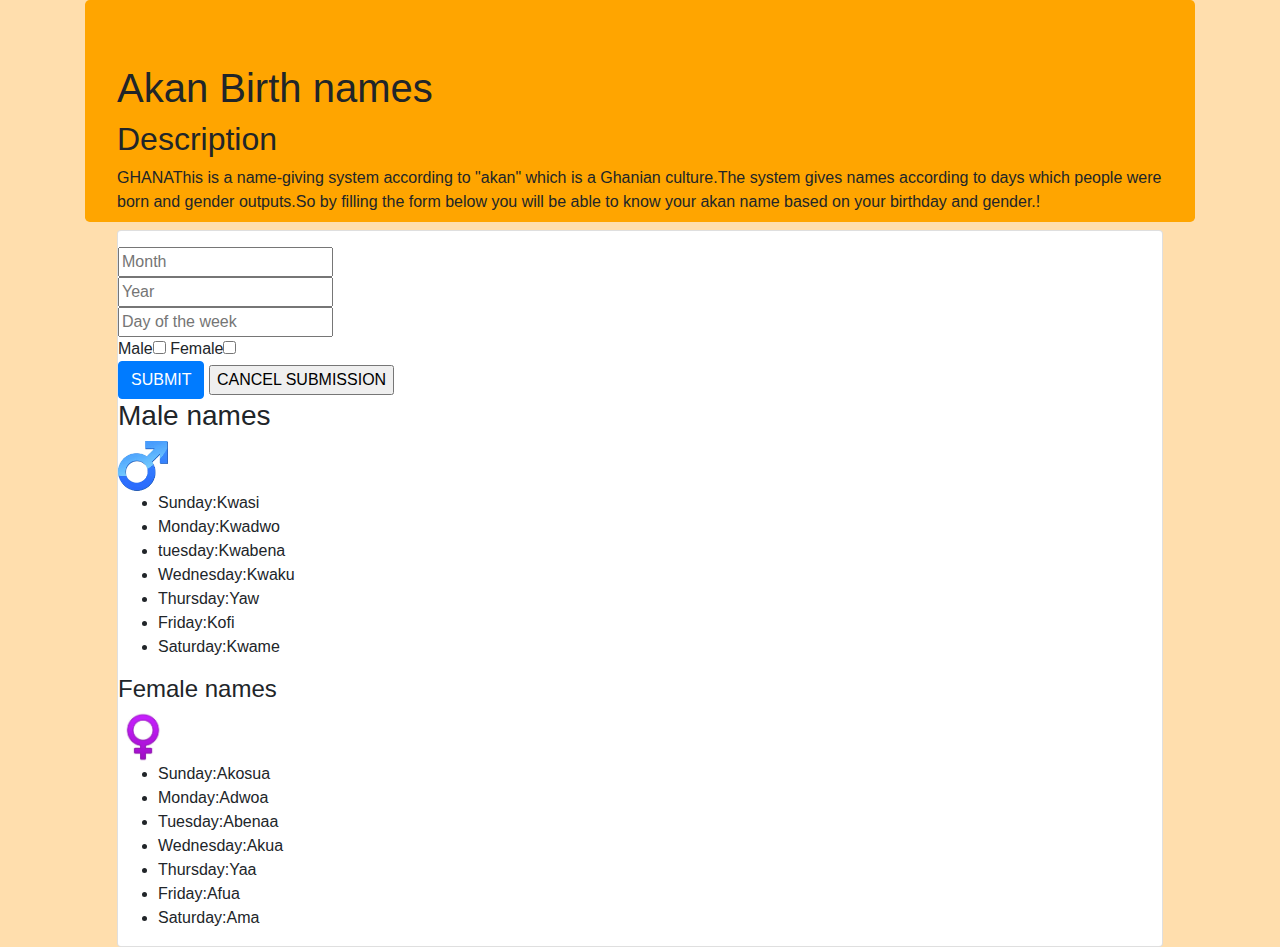
==== index.html @ 00ba39c3 "modify index.html" ====
<!DOCTYPE html>
    <head>
        <title>AKAN CULTURE</title>
        <script src="js/scripts.js"></script>
        <link href="css/bootstrap.css" rel="stylesheet" type="text/css">
        <link href ="css/styles.css" rel="stylesheet" type="text/css">
    </head>
        <body>
            <div class="container">
                <div class="jumbotron">
              <h1>Akan Birth names</h1>
              <h2>Description</h2>
              <p>GHANAThis is a  name-giving system according to "akan" which is a Ghanian culture.The system gives names according to days which people were born and gender outputs.So by filling the form below you will be able to know your akan name based on your birthday and gender.!</p>
              <div class="card">
                <div class="resulted">
                    <p id="result"></p>
                </div>
                <div>
                    <input type="Number" id="month" placeholder="Month" required >
                </div>
                <div>
                    <input type="Number" id="Year born" placeholder="Year" required>
                </div>
                <div>
                    <input type="Number" id="Day" placeholder="Day of the week" required >
                </div>
                <div id="gender"  class="checkbox">
                    Male<input type="checkbox" value="male" id="male" name="gender">
                    Female<input type="checkbox" value="female" id="female" name="gender">
                </div>
                <div>
                    <input type="button" value="SUBMIT" onclick="getAkanName();" class="btn btn-primary">
                    <input type="reset" value="CANCEL SUBMISSION">
                </div> 
              <h3>Male names</h3>
              <img src="oo.png"width=50px>
              <ul>
                  <li>Sunday:Kwasi</li>
                  <li>Monday:Kwadwo</li>
                  <li>tuesday:Kwabena</li>
                  <li>Wednesday:Kwaku</li>
                  <li>Thursday:Yaw</li>
                  <li>Friday:Kofi</li>
                  <li>Saturday:Kwame</li>
              </ul>
            </td>
            <td>
                  <h4>Female names</h4>
                  <img src="mmh.jpeg" width="50px">
            <ul>
                  <li>Sunday:Akosua</li>
                  <li>Monday:Adwoa</li>
                  <li>Tuesday:Abenaa</li>
                  <li>Wednesday:Akua</li>
                  <li>Thursday:Yaa</li>
                  <li>Friday:Afua</li>
                  <li>Saturday:Ama</li>
            </ul>
        </td>
        </tr>
        </table>
            </div>
                </form>
                  
                </form>
            </div>
            </div>
            </div>
        </body>
</html>
---- css/styles.css ----
body{
background-image: cross-fade();
background-color: navajowhite;
backface-visibility: unset;  
}
form{
    text-align:left;
}
.submit{
    text-align: left;
}
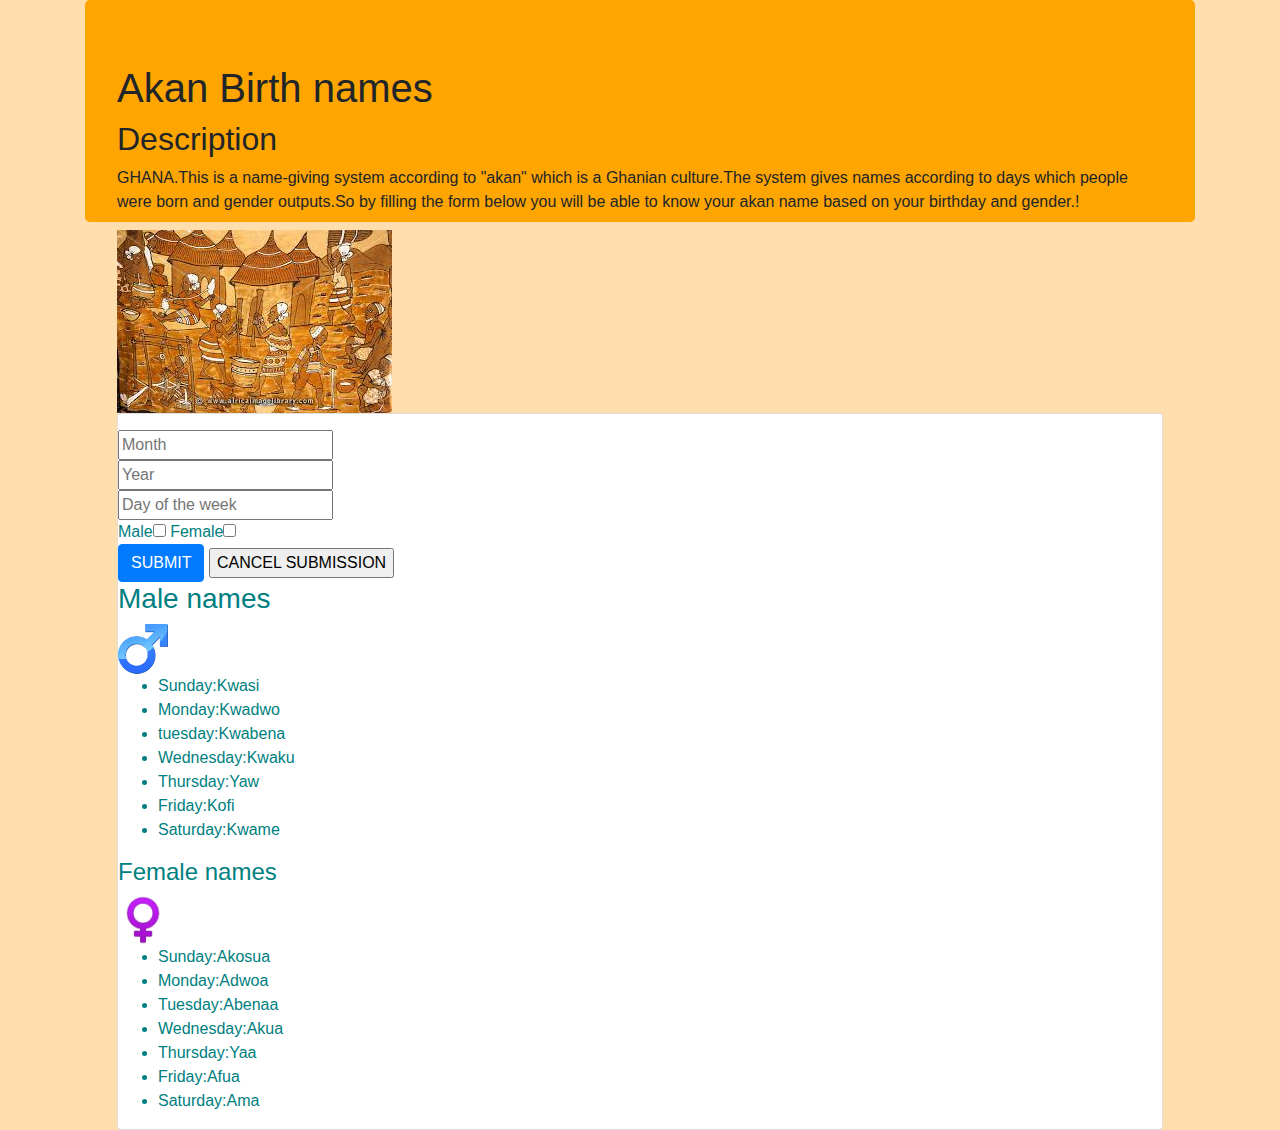
==== commit 814d2d77: "add imags.jpeg" ====
--- a/index.html
+++ b/index.html
@@ -10,8 +10,9 @@
                 <div class="jumbotron">
               <h1>Akan Birth names</h1>
               <h2>Description</h2>
-              <p>GHANAThis is a  name-giving system according to "akan" which is a Ghanian culture.The system gives names according to days which people were born and gender outputs.So by filling the form below you will be able to know your akan name based on your birthday and gender.!</p>
-              <div class="card">
+              <p>GHANA.This is a  name-giving system according to "akan" which is a Ghanian culture.The system gives names according to days which people were born and gender outputs.So by filling the form below you will be able to know your akan name based on your birthday and gender.!</p>
+              <img src="imags.jpeg">
+              <div class="card"i>
                 <div class="resulted">
                     <p id="result"></p>
                 </div>
--- a/css/styles.css
+++ b/css/styles.css
@@ -9,3 +9,6 @@
 .submit{
     text-align: left;
 }
+.card{
+    color:teal;
+}
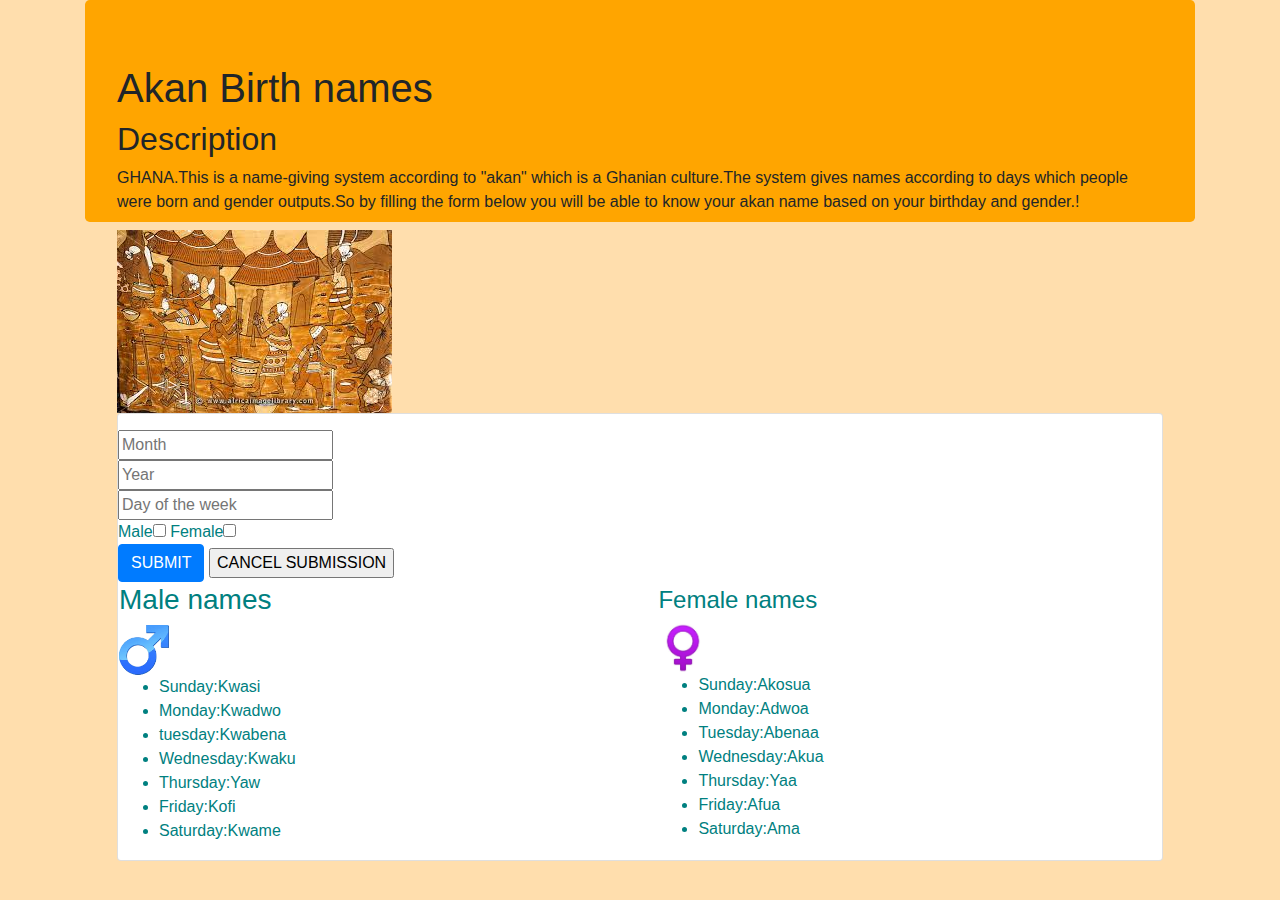
==== commit d4e989a2: "add index.html" ====
--- a/index.html
+++ b/index.html
@@ -33,6 +33,9 @@
                     <input type="button" value="SUBMIT" onclick="getAkanName();" class="btn btn-primary">
                     <input type="reset" value="CANCEL SUBMISSION">
                 </div> 
+                <table>
+                    <tr>
+                        <td>
               <h3>Male names</h3>
               <img src="oo.png"width=50px>
               <ul>
--- a/css/styles.css
+++ b/css/styles.css
@@ -11,4 +11,4 @@
 }
 .card{
     color:teal;
-}
+}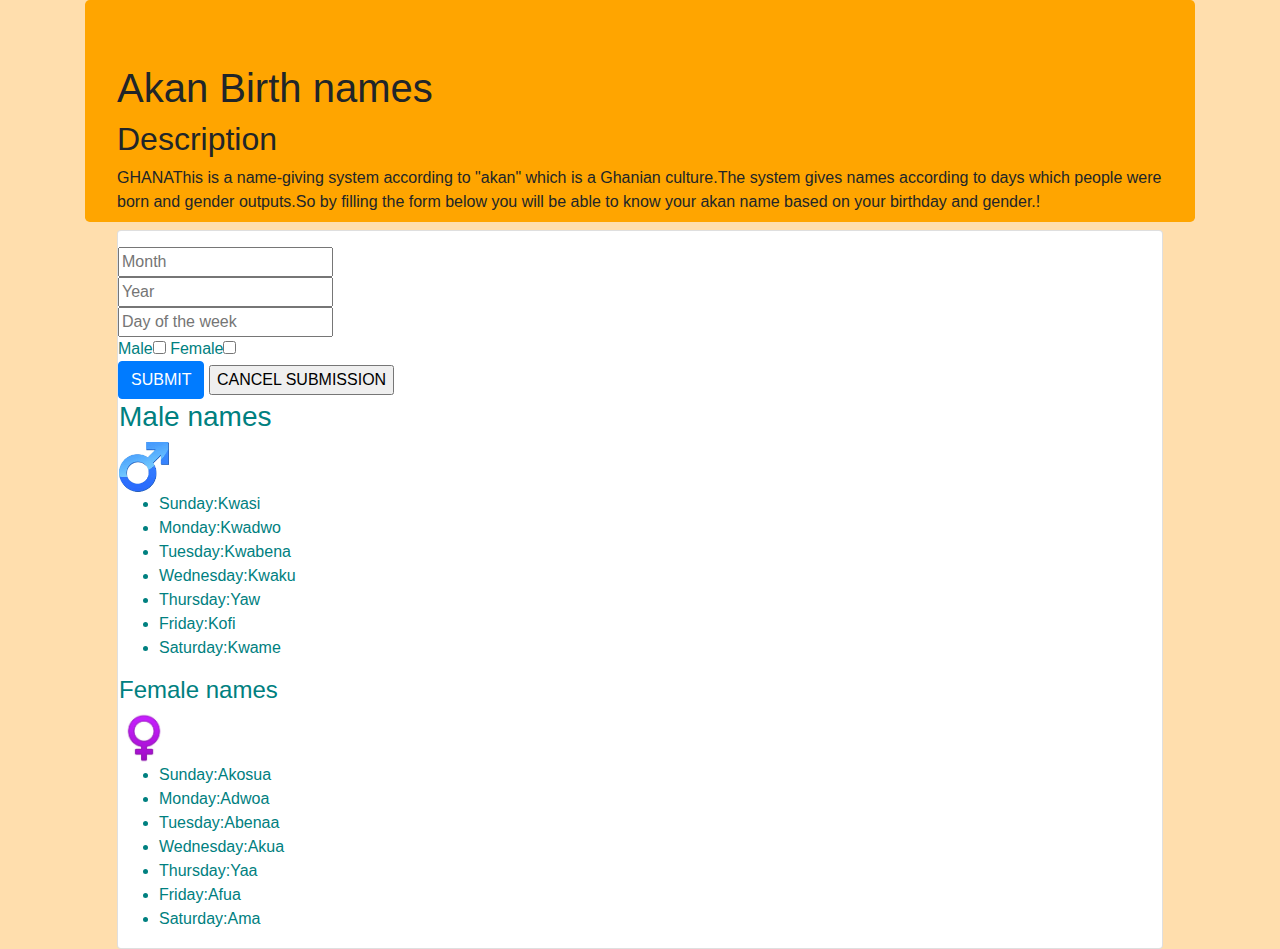
==== commit 87fdbe76: "modify index.html" ====
--- a/index.html
+++ b/index.html
@@ -10,9 +10,8 @@
                 <div class="jumbotron">
               <h1>Akan Birth names</h1>
               <h2>Description</h2>
-              <p>GHANA.This is a  name-giving system according to "akan" which is a Ghanian culture.The system gives names according to days which people were born and gender outputs.So by filling the form below you will be able to know your akan name based on your birthday and gender.!</p>
-              <img src="imags.jpeg">
-              <div class="card"i>
+              <p>GHANAThis is a  name-giving system according to "akan" which is a Ghanian culture.The system gives names according to days which people were born and gender outputs.So by filling the form below you will be able to know your akan name based on your birthday and gender.!</p>
+              <div class="card">
                 <div class="resulted">
                     <p id="result"></p>
                 </div>
@@ -20,7 +19,7 @@
                     <input type="Number" id="month" placeholder="Month" required >
                 </div>
                 <div>
-                    <input type="Number" id="Year born" placeholder="Year" required>
+                    <input type="number" id="Year born" placeholder="Year" required>
                 </div>
                 <div>
                     <input type="Number" id="Day" placeholder="Day of the week" required >
@@ -35,20 +34,18 @@
                 </div> 
                 <table>
                     <tr>
-                        <td>
+                    <td>
               <h3>Male names</h3>
               <img src="oo.png"width=50px>
               <ul>
                   <li>Sunday:Kwasi</li>
                   <li>Monday:Kwadwo</li>
-                  <li>tuesday:Kwabena</li>
+                  <li>Tuesday:Kwabena</li>
                   <li>Wednesday:Kwaku</li>
                   <li>Thursday:Yaw</li>
                   <li>Friday:Kofi</li>
                   <li>Saturday:Kwame</li>
               </ul>
-            </td>
-            <td>
                   <h4>Female names</h4>
                   <img src="mmh.jpeg" width="50px">
             <ul>
@@ -66,7 +63,6 @@
             </div>
                 </form>
                   
-                </form>
             </div>
             </div>
             </div>
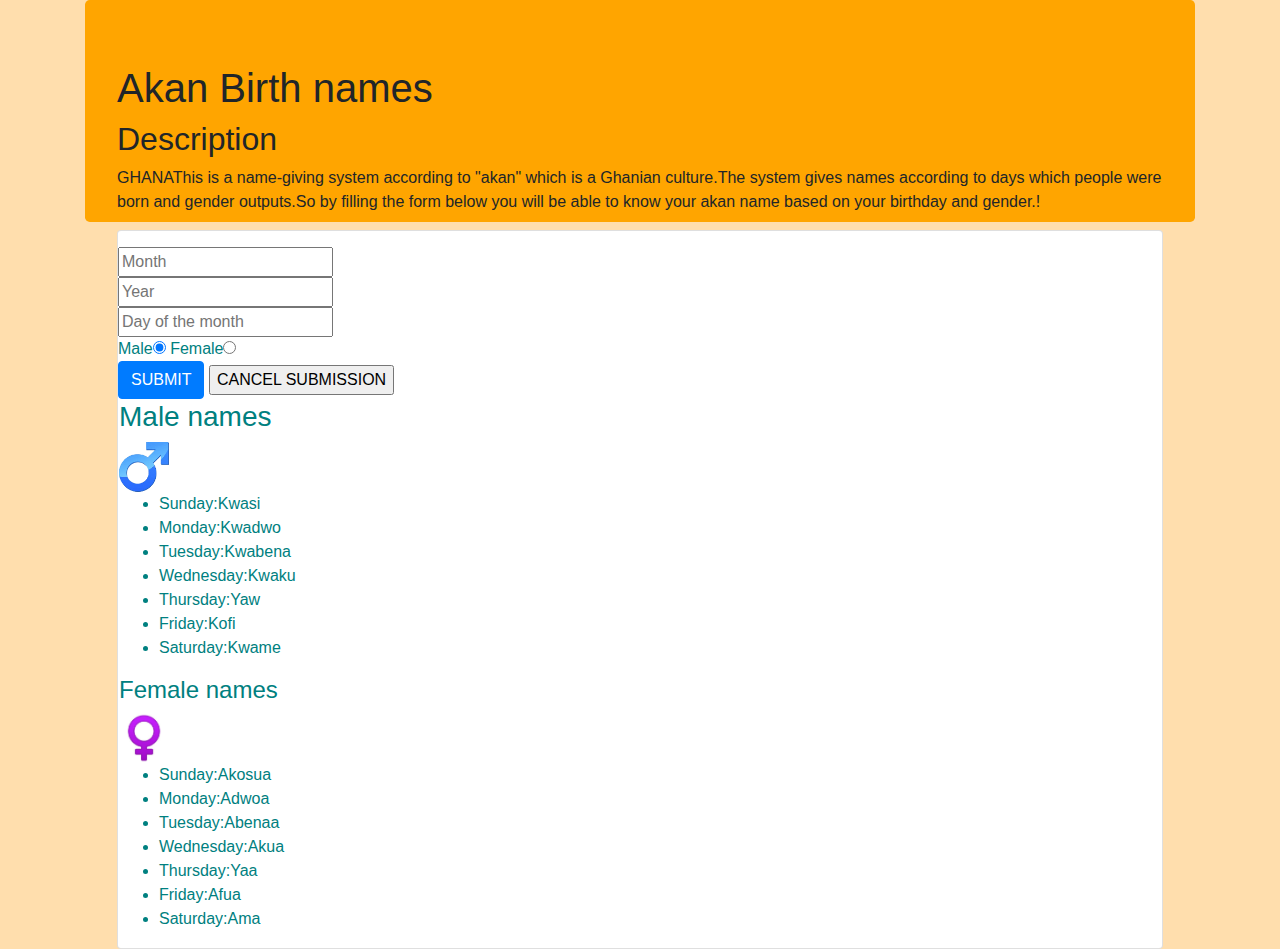
==== commit efa9eb03: "Add getAkanName function" ====
--- a/index.html
+++ b/index.html
@@ -16,17 +16,17 @@
                     <p id="result"></p>
                 </div>
                 <div>
-                    <input type="Number" id="month" placeholder="Month" required >
+                    <input type="text" id="month" placeholder="Month" maxlength="2" required >
                 </div>
                 <div>
-                    <input type="number" id="Year born" placeholder="Year" required>
+                    <input type="text" id="year" placeholder="Year" maxlength="4" required>
                 </div>
                 <div>
-                    <input type="Number" id="Day" placeholder="Day of the week" required >
+                    <input type="text" id="day" placeholder="Day of the month" maxlength="2" required >
                 </div>
                 <div id="gender"  class="checkbox">
-                    Male<input type="checkbox" value="male" id="male" name="gender">
-                    Female<input type="checkbox" value="female" id="female" name="gender">
+                    Male<input type="radio" value="male" id="male" name="gender" checked>
+                    Female<input type="radio" value="female" id="female" name="gender">
                 </div>
                 <div>
                     <input type="button" value="SUBMIT" onclick="getAkanName();" class="btn btn-primary">
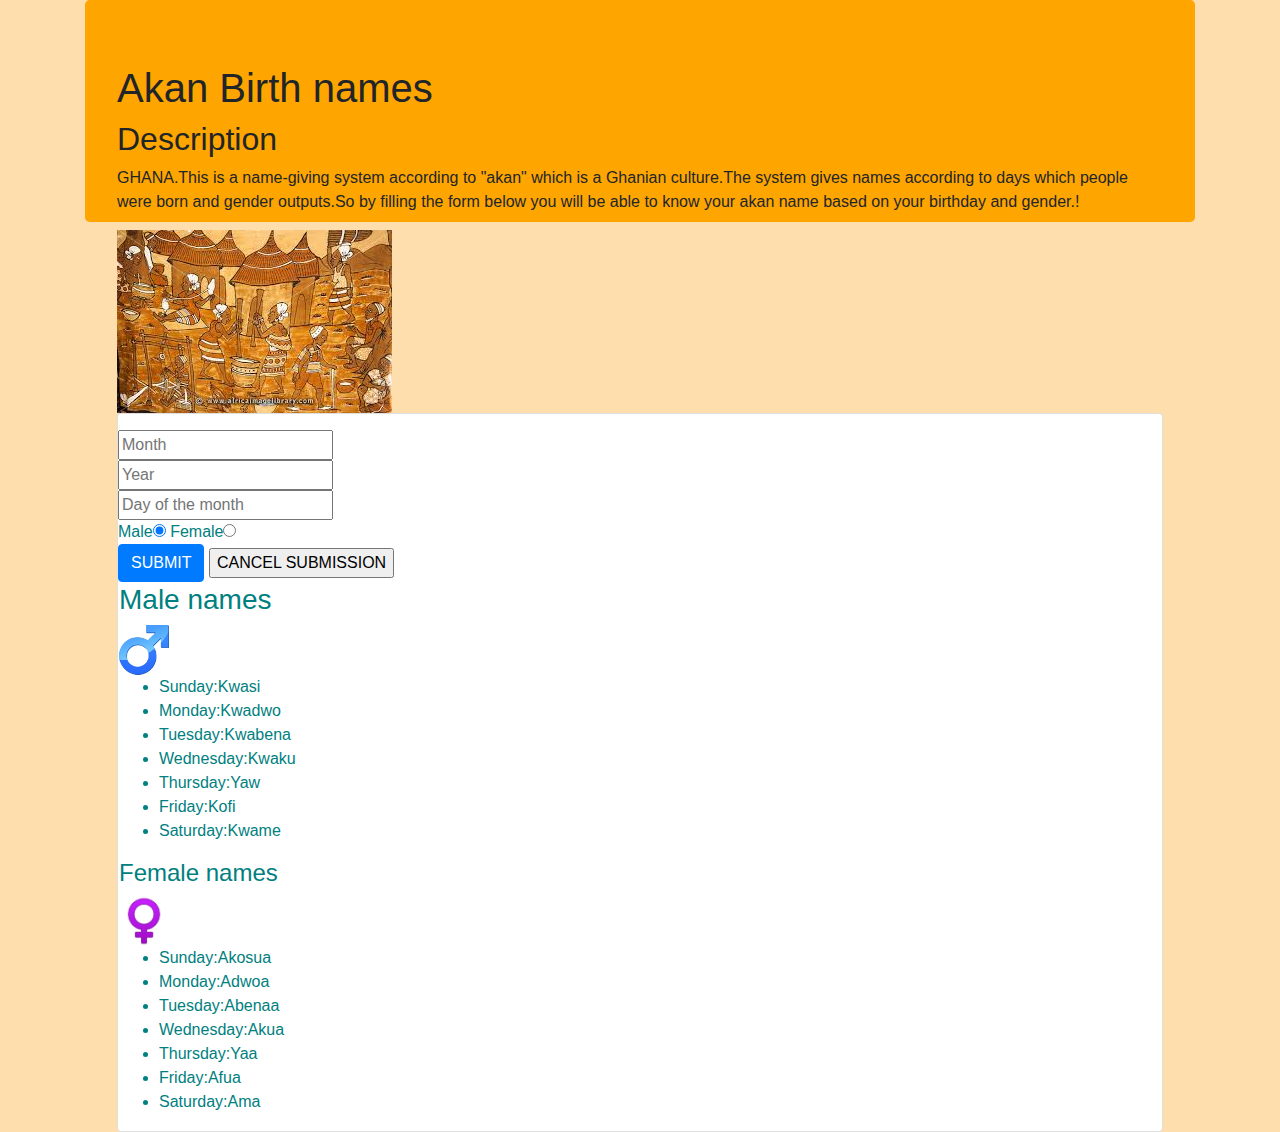
==== commit f332d92d: "Merge branch 'gh-pages'" ====
--- a/index.html
+++ b/index.html
@@ -10,8 +10,9 @@
                 <div class="jumbotron">
               <h1>Akan Birth names</h1>
               <h2>Description</h2>
-              <p>GHANAThis is a  name-giving system according to "akan" which is a Ghanian culture.The system gives names according to days which people were born and gender outputs.So by filling the form below you will be able to know your akan name based on your birthday and gender.!</p>
-              <div class="card">
+              <p>GHANA.This is a  name-giving system according to "akan" which is a Ghanian culture.The system gives names according to days which people were born and gender outputs.So by filling the form below you will be able to know your akan name based on your birthday and gender.!</p>
+              <img src="imags.jpeg">
+              <div class="card"i>
                 <div class="resulted">
                     <p id="result"></p>
                 </div>
@@ -20,6 +21,7 @@
                 </div>
                 <div>
                     <input type="text" id="year" placeholder="Year" maxlength="4" required>
+
                 </div>
                 <div>
                     <input type="text" id="day" placeholder="Day of the month" maxlength="2" required >
@@ -63,6 +65,7 @@
             </div>
                 </form>
                   
+                </form>
             </div>
             </div>
             </div>
--- a/css/styles.css
+++ b/css/styles.css
@@ -11,4 +11,4 @@
 }
 .card{
     color:teal;
-}+}
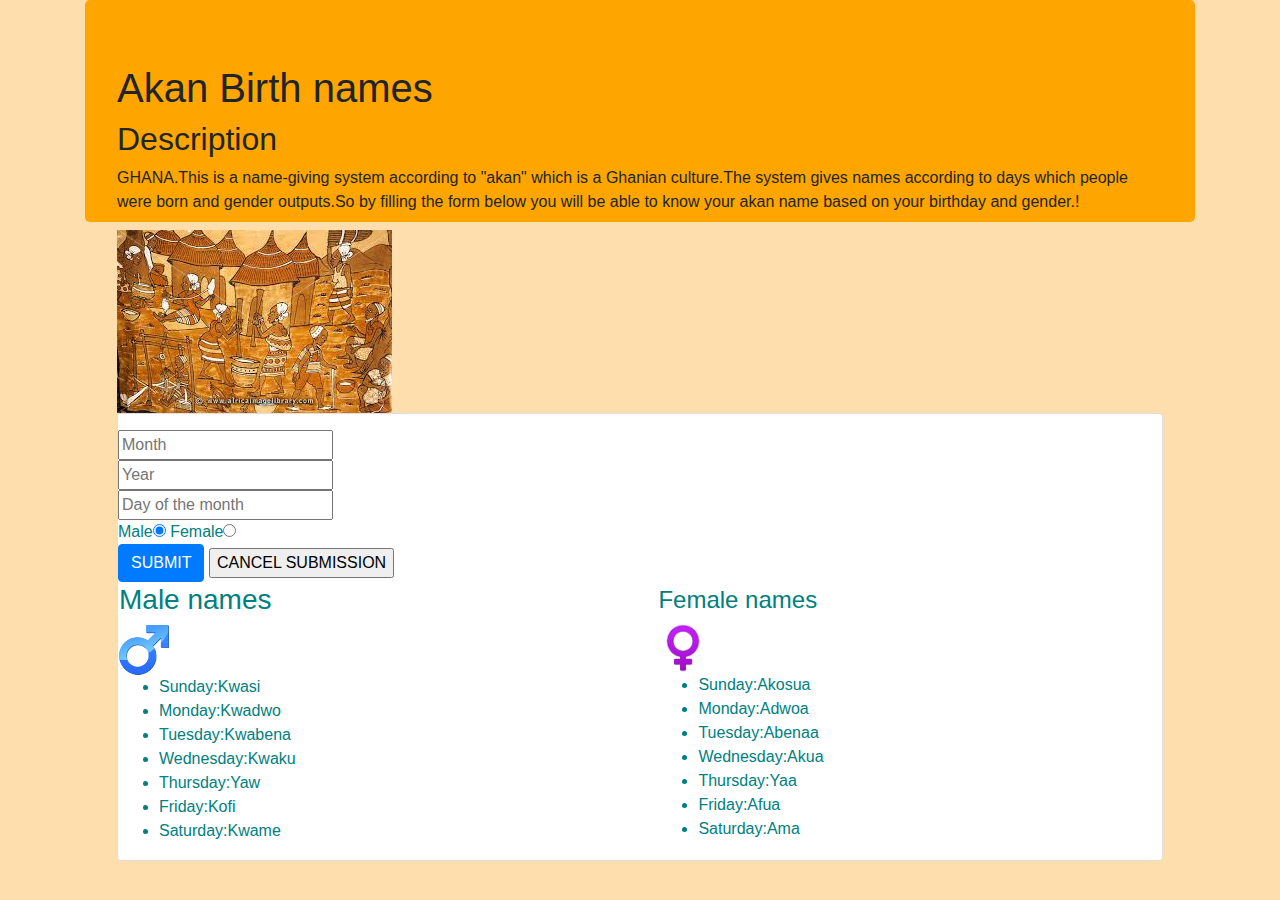
==== commit b499fafc: "add all" ====
--- a/index.html
+++ b/index.html
@@ -1,73 +1,73 @@
 <!DOCTYPE html>
-    <head>
-        <title>AKAN CULTURE</title>
-        <script src="js/scripts.js"></script>
-        <link href="css/bootstrap.css" rel="stylesheet" type="text/css">
-        <link href ="css/styles.css" rel="stylesheet" type="text/css">
-    </head>
-        <body>
-            <div class="container">
-                <div class="jumbotron">
-              <h1>Akan Birth names</h1>
-              <h2>Description</h2>
-              <p>GHANA.This is a  name-giving system according to "akan" which is a Ghanian culture.The system gives names according to days which people were born and gender outputs.So by filling the form below you will be able to know your akan name based on your birthday and gender.!</p>
-              <img src="imags.jpeg">
-              <div class="card"i>
-                <div class="resulted">
-                    <p id="result"></p>
-                </div>
-                <div>
-                    <input type="text" id="month" placeholder="Month" maxlength="2" required >
-                </div>
-                <div>
-                    <input type="text" id="year" placeholder="Year" maxlength="4" required>
+<head>
+    <title>AKAN CULTURE</title>
+    <script src="js/scripts.js"></script>
+    <link href="css/bootstrap.css" rel="stylesheet" type="text/css">
+    <link href ="css/styles.css" rel="stylesheet" type="text/css">
+</head>
+    <body>
+        <div class="container">
+            <div class="jumbotron">
+          <h1>Akan Birth names</h1>
+          <h2>Description</h2>
+          <p>GHANA.This is a  name-giving system according to "akan" which is a Ghanian culture.The system gives names according to days which people were born and gender outputs.So by filling the form below you will be able to know your akan name based on your birthday and gender.!</p>
+          <img src="imags.jpeg">
+          <div class="card">
+            <div class="resulted">
+                <p id="result"></p>
+            </div>
+            <div>
+                <input type="text" id="month" placeholder="Month" maxlength="2" required >
+            </div>
+            <div>
+                <input type="text" id="year" placeholder="Year" maxlength="4" required>
 
-                </div>
-                <div>
-                    <input type="text" id="day" placeholder="Day of the month" maxlength="2" required >
-                </div>
-                <div id="gender"  class="checkbox">
-                    Male<input type="radio" value="male" id="male" name="gender" checked>
-                    Female<input type="radio" value="female" id="female" name="gender">
-                </div>
-                <div>
-                    <input type="button" value="SUBMIT" onclick="getAkanName();" class="btn btn-primary">
-                    <input type="reset" value="CANCEL SUBMISSION">
-                </div> 
-                <table>
-                    <tr>
-                    <td>
-              <h3>Male names</h3>
-              <img src="oo.png"width=50px>
-              <ul>
-                  <li>Sunday:Kwasi</li>
-                  <li>Monday:Kwadwo</li>
-                  <li>Tuesday:Kwabena</li>
-                  <li>Wednesday:Kwaku</li>
-                  <li>Thursday:Yaw</li>
-                  <li>Friday:Kofi</li>
-                  <li>Saturday:Kwame</li>
-              </ul>
-                  <h4>Female names</h4>
-                  <img src="mmh.jpeg" width="50px">
-            <ul>
-                  <li>Sunday:Akosua</li>
-                  <li>Monday:Adwoa</li>
-                  <li>Tuesday:Abenaa</li>
-                  <li>Wednesday:Akua</li>
-                  <li>Thursday:Yaa</li>
-                  <li>Friday:Afua</li>
-                  <li>Saturday:Ama</li>
-            </ul>
+            </div>
+            <div>
+                <input type="text" id="day" placeholder="Day of the month" maxlength="2" required >
+            </div>
+            <div id="gender"  class="checkbox">
+                Male<input type="radio" value="male" id="male" name="gender" checked>
+                Female<input type="radio" value="female" id="female" name="gender">
+            </div>
+            <div>
+                <input type="button" value="SUBMIT" onclick="getAkanName();" class="btn btn-primary">
+                <input type="reset" value="CANCEL SUBMISSION">
+            </div> 
+            <table>
+                <td>
+          <h3>Male names</h3>
+          <img src="oo.png"width=50px>
+          <ul>
+              <li>Sunday:Kwasi</li>
+              <li>Monday:Kwadwo</li>
+              <li>Tuesday:Kwabena</li>
+              <li>Wednesday:Kwaku</li>
+              <li>Thursday:Yaw</li>
+              <li>Friday:Kofi</li>
+              <li>Saturday:Kwame</li>
+          </ul>
         </td>
-        </tr>
-        </table>
-            </div>
-                </form>
-                  
-                </form>
-            </div>
-            </div>
-            </div>
-        </body>
-</html>+        <td>
+              <h4>Female names</h4>
+              <img src="mmh.jpeg" width="50px">
+        <ul>
+              <li>Sunday:Akosua</li>
+              <li>Monday:Adwoa</li>
+              <li>Tuesday:Abenaa</li>
+              <li>Wednesday:Akua</li>
+              <li>Thursday:Yaa</li>
+              <li>Friday:Afua</li>
+              <li>Saturday:Ama</li>
+        </ul>
+    </td>
+    </table>
+        </div>
+            </form>
+              
+            </form>
+        </div>
+        </div>
+        </div>
+    </body>
+</html>
